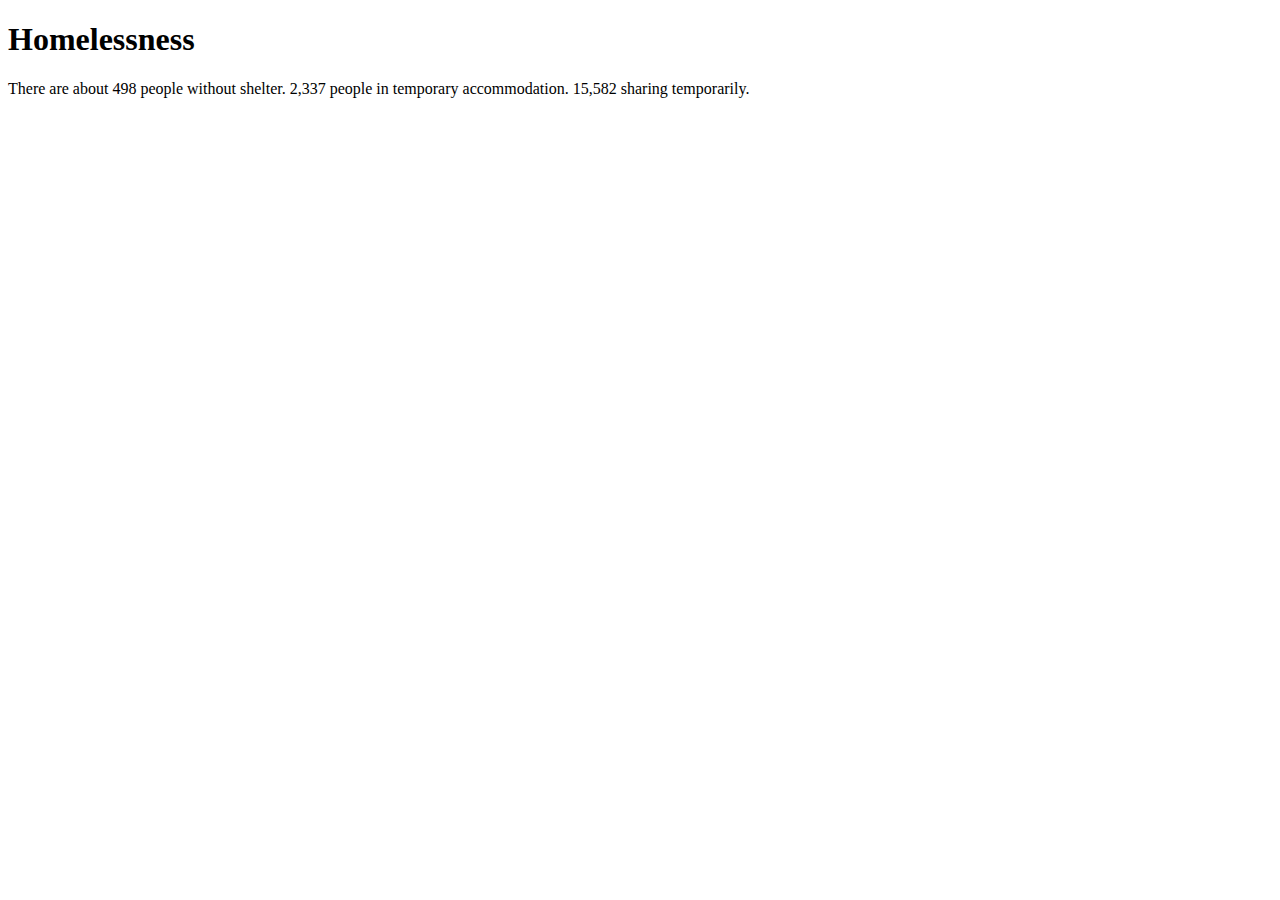
==== index.html @ 54f19400 "Added some information" ====
<!DOCTYPE html>
<html lang="en">
  <head>
    <meta charset="utf-8">
    <title>Page Title</title>
    <meta name="description" content="description">
    <link rel="stylesheet" type="text/css" href="mystyle.css">
  </head>
  <body>
    <h1>Homelessness</h1>
    <p>There are about 498 people without shelter. 2,337 people in temporary accommodation. 15,582 sharing temporarily.</p>
  </body>
</html>
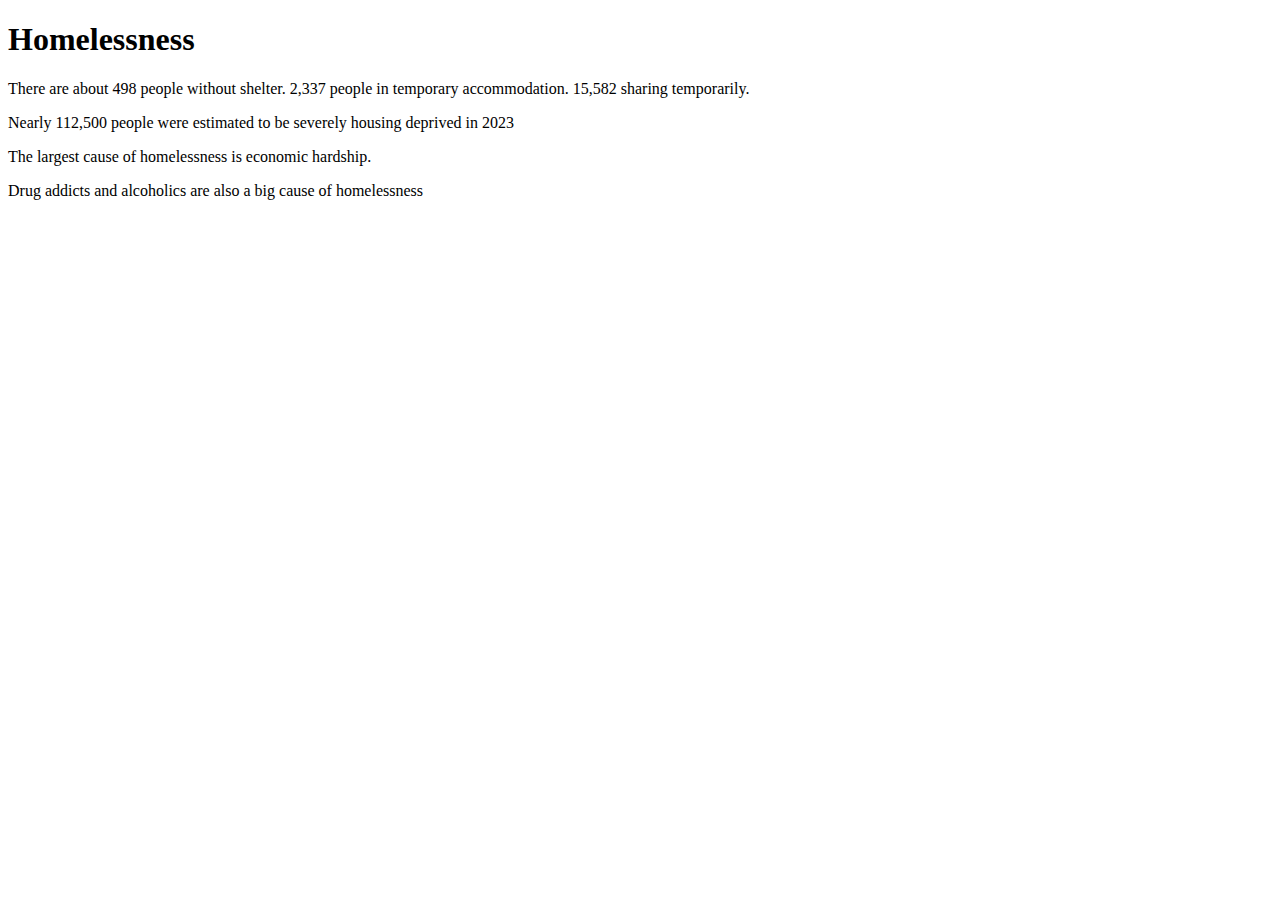
==== commit c30056a4: "Added more information" ====
--- a/index.html
+++ b/index.html
@@ -9,5 +9,8 @@
   <body>
     <h1>Homelessness</h1>
     <p>There are about 498 people without shelter. 2,337 people in temporary accommodation. 15,582 sharing temporarily.</p>
+    <p>Nearly 112,500 people were estimated to be severely housing deprived in 2023</p>
+    <p>The largest cause of homelessness is economic hardship.</p>
+    <p>Drug addicts and alcoholics are also a big cause of homelessness </p>
   </body>
 </html>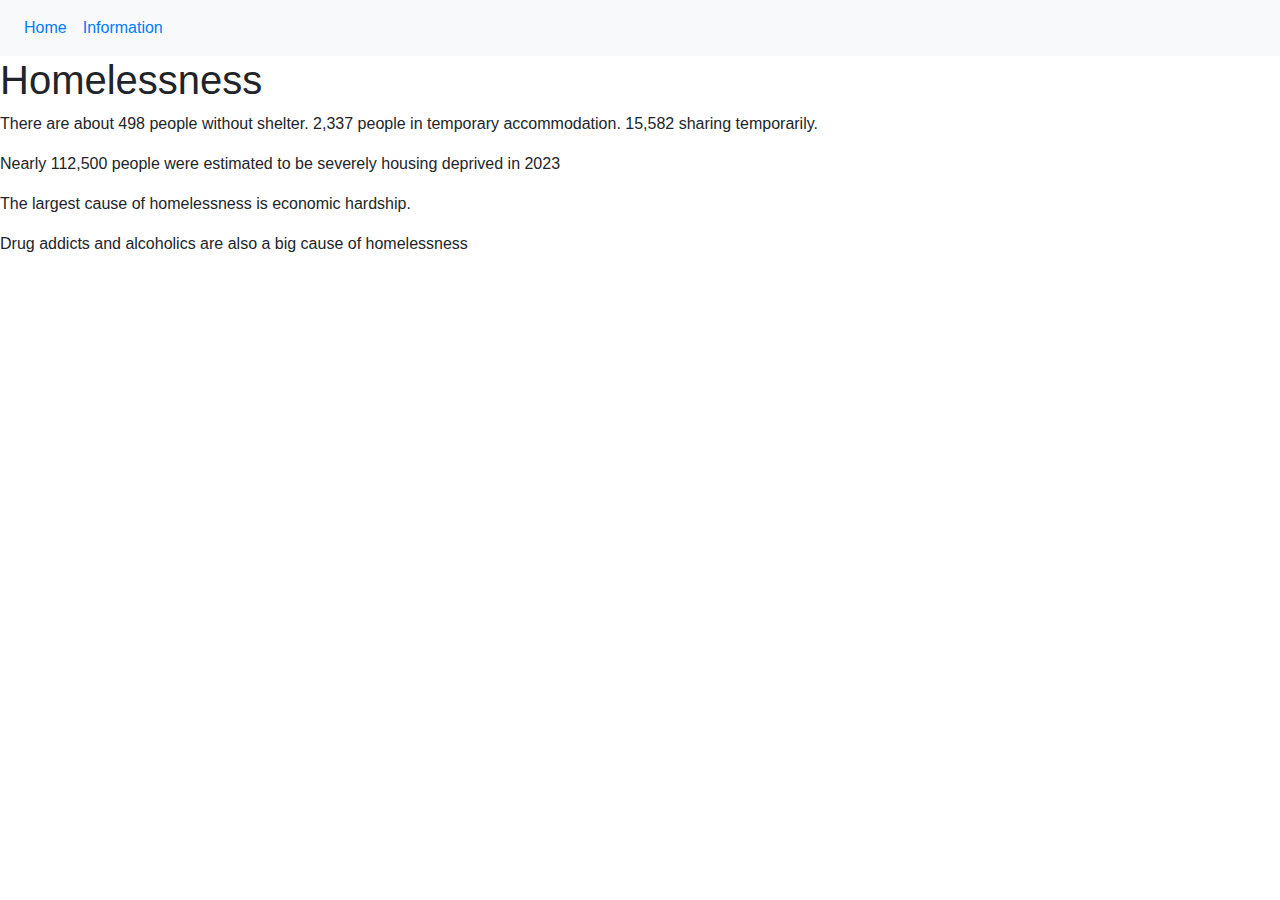
==== commit 8397fe62: "added navbar" ====
--- a/index.html
+++ b/index.html
@@ -1,16 +1,41 @@
 <!DOCTYPE html>
 <html lang="en">
-  <head>
-    <meta charset="utf-8">
-    <title>Page Title</title>
-    <meta name="description" content="description">
-    <link rel="stylesheet" type="text/css" href="mystyle.css">
-  </head>
-  <body>
-    <h1>Homelessness</h1>
-    <p>There are about 498 people without shelter. 2,337 people in temporary accommodation. 15,582 sharing temporarily.</p>
-    <p>Nearly 112,500 people were estimated to be severely housing deprived in 2023</p>
-    <p>The largest cause of homelessness is economic hardship.</p>
-    <p>Drug addicts and alcoholics are also a big cause of homelessness </p>
-  </body>
+
+<head>
+  <title>Bootstrap 4 Example</title>
+  <meta charset="utf-8">
+  <meta name="viewport" content="width=device-width, initial-scale=1">
+  <!-- Latest compiled and minified CSS -->
+  <link rel="stylesheet" href="https://cdn.jsdelivr.net/npm/bootstrap@4.6.2/dist/css/bootstrap.min.css">
+  <link rel="stylesheet" type="text/css" href="styles.css">
+  <!-- jQuery library -->
+  <script src="https://cdn.jsdelivr.net/npm/jquery@3.7.1/dist/jquery.slim.min.js"></script>
+  <!-- Popper JS -->
+  <script src="https://cdn.jsdelivr.net/npm/popper.js@1.16.1/dist/umd/popper.min.js"></script>
+  <!-- Latest compiled JavaScript -->
+  <script src="https://cdn.jsdelivr.net/npm/bootstrap@4.6.2/dist/js/bootstrap.bundle.min.js"></script>
+</head>
+<nav class="navbar navbar-expand-sm bg-light">
+
+  <!-- Links -->
+  <ul class="navbar-nav">
+    <li class="nav-item">
+      <a class="nav-link" href="#">Home</a>
+    </li>
+    <li class="nav-item">
+      <a class="nav-link" href="#">Information</a>
+    </li>
+  </ul>
+
+</nav>
+
+<body>
+  <h1>Homelessness</h1>
+  <p>There are about 498 people without shelter. 2,337 people in temporary accommodation. 15,582 sharing temporarily.
+  </p>
+  <p>Nearly 112,500 people were estimated to be severely housing deprived in 2023</p>
+  <p>The largest cause of homelessness is economic hardship.</p>
+  <p>Drug addicts and alcoholics are also a big cause of homelessness </p>
+</body>
+
 </html>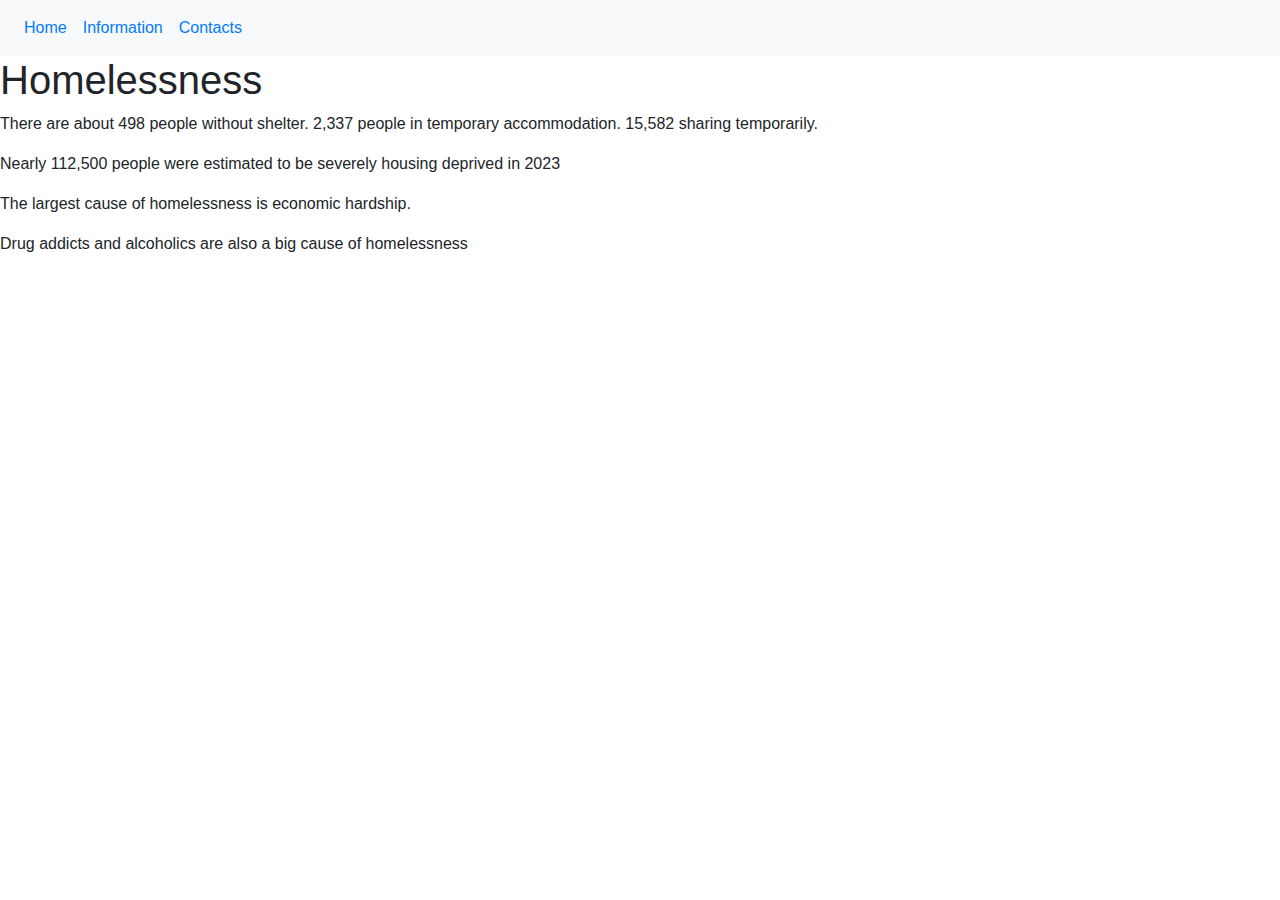
==== commit 0961e8b8: "added extra pages and finished navbar" ====
--- a/index.html
+++ b/index.html
@@ -2,7 +2,7 @@
 <html lang="en">
 
 <head>
-  <title>Bootstrap 4 Example</title>
+  <title>Homelessness In NZ</title>
   <meta charset="utf-8">
   <meta name="viewport" content="width=device-width, initial-scale=1">
   <!-- Latest compiled and minified CSS -->
@@ -20,10 +20,13 @@
   <!-- Links -->
   <ul class="navbar-nav">
     <li class="nav-item">
-      <a class="nav-link" href="#">Home</a>
+      <a class="nav-link" href="index.html">Home</a>
     </li>
     <li class="nav-item">
-      <a class="nav-link" href="#">Information</a>
+      <a class="nav-link" href="info.html">Information</a>
+    </li>
+    <li class="nav-item">
+      <a class="nav-link" href="contacts.html">Contacts</a>
     </li>
   </ul>
 
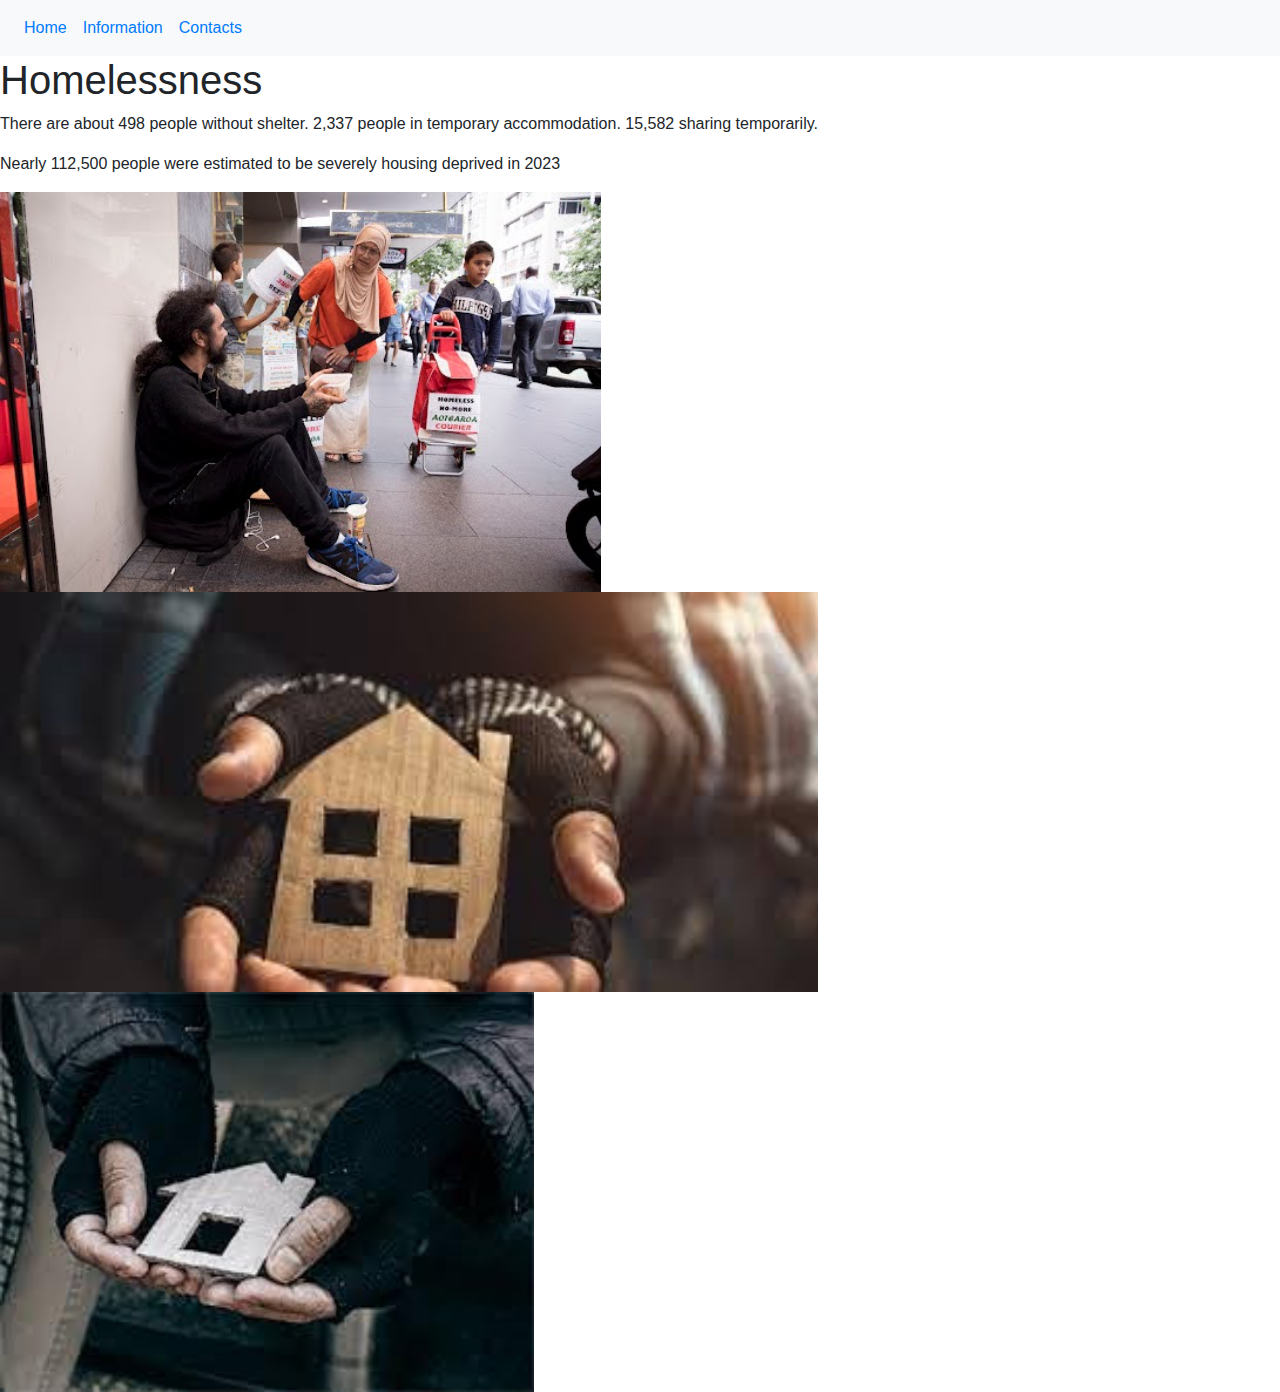
==== commit 58ae298c: "images and css" ====
--- a/index.html
+++ b/index.html
@@ -37,8 +37,9 @@
   <p>There are about 498 people without shelter. 2,337 people in temporary accommodation. 15,582 sharing temporarily.
   </p>
   <p>Nearly 112,500 people were estimated to be severely housing deprived in 2023</p>
-  <p>The largest cause of homelessness is economic hardship.</p>
-  <p>Drug addicts and alcoholics are also a big cause of homelessness </p>
+  <img class="image_class" src="images/homeless.jpg" alt="homeless people">
+  <img class="image_class" src="images/homeless2.jpg" alt="homeless people">
+  <img class="image_class" src="images/homeless3.jpg" alt="homeless people">
 </body>
 
 </html>--- a/styles.css
+++ b/styles.css
@@ -0,0 +1,3 @@
+.image_class {
+    height: 400px;
+}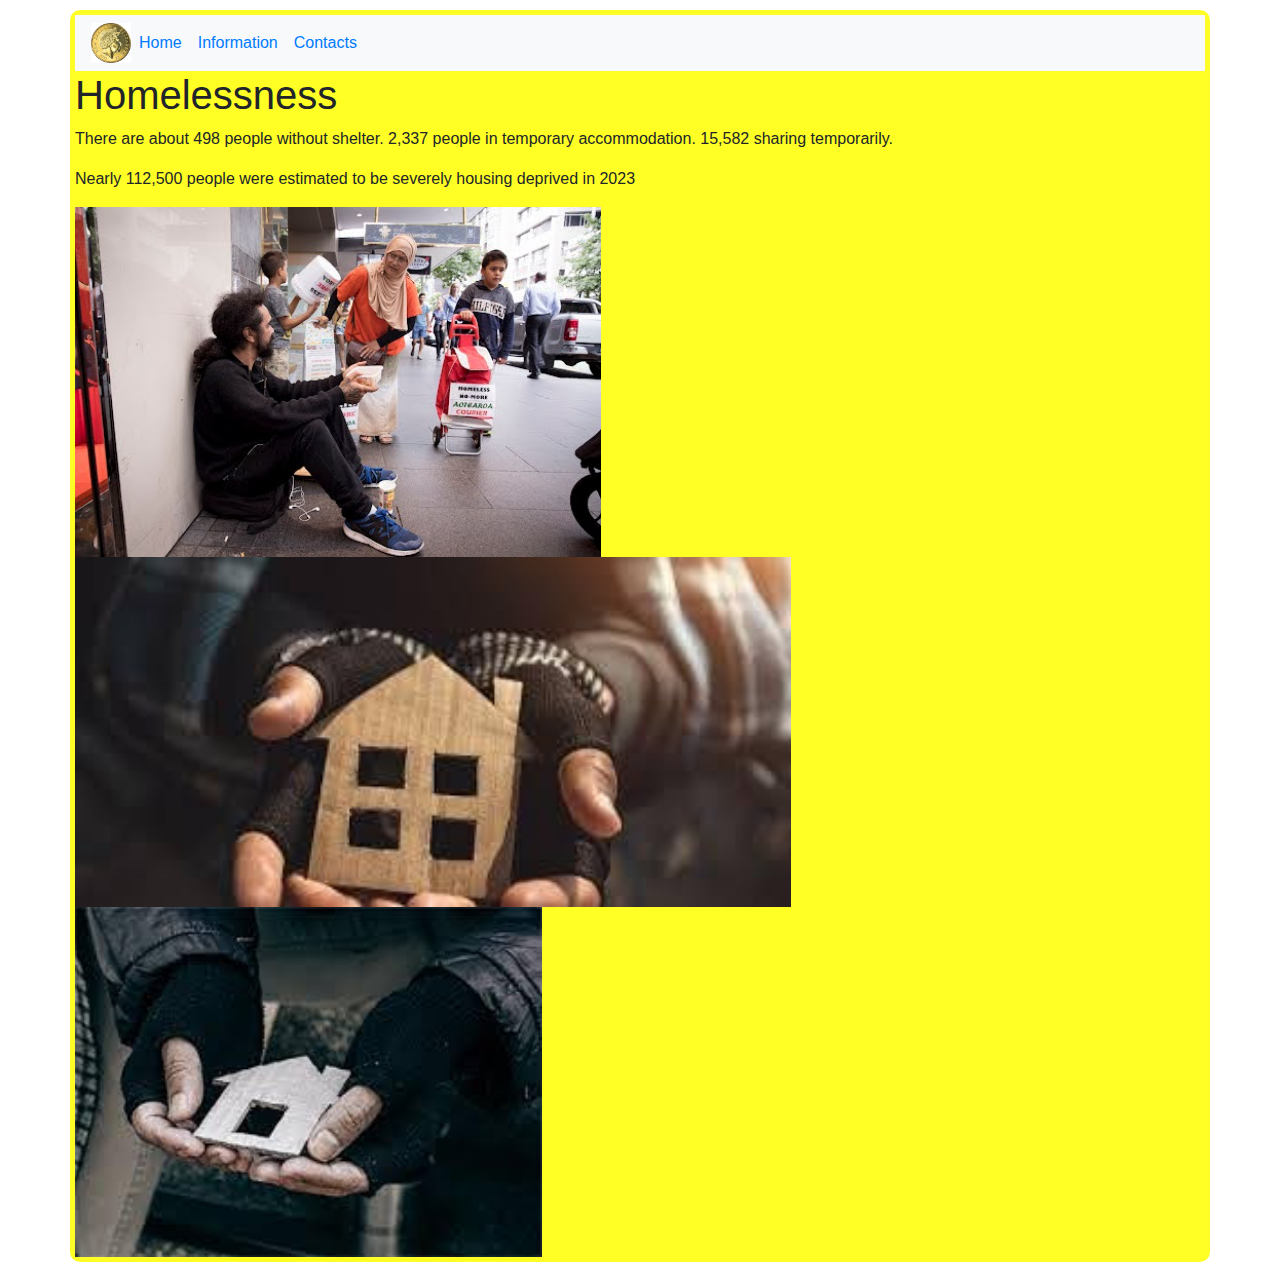
==== commit c8287169: "logo and background colours" ====
--- a/index.html
+++ b/index.html
@@ -15,7 +15,10 @@
   <!-- Latest compiled JavaScript -->
   <script src="https://cdn.jsdelivr.net/npm/bootstrap@4.6.2/dist/js/bootstrap.bundle.min.js"></script>
 </head>
+<div class="container">
 <nav class="navbar navbar-expand-sm bg-light">
+
+  <img id="navbar_logo" src="images/icon.jpg" alt="logo" style="width:40px;">
 
   <!-- Links -->
   <ul class="navbar-nav">
@@ -42,4 +45,5 @@
   <img class="image_class" src="images/homeless3.jpg" alt="homeless people">
 </body>
 
-</html>+</html>
+</div>--- a/styles.css
+++ b/styles.css
@@ -1,3 +1,18 @@
 .image_class {
-    height: 400px;
+    height: 350px;
+}
+
+#navbar_logo {
+    height: 40px;
+}
+
+body {
+	background-color: rgb(255, 255, 255);
+	padding: 10px;
+}
+
+.container {
+	background-color: rgba(255, 255, 0, 0.85);
+	border-radius: 10px;
+	padding: 5px;
 }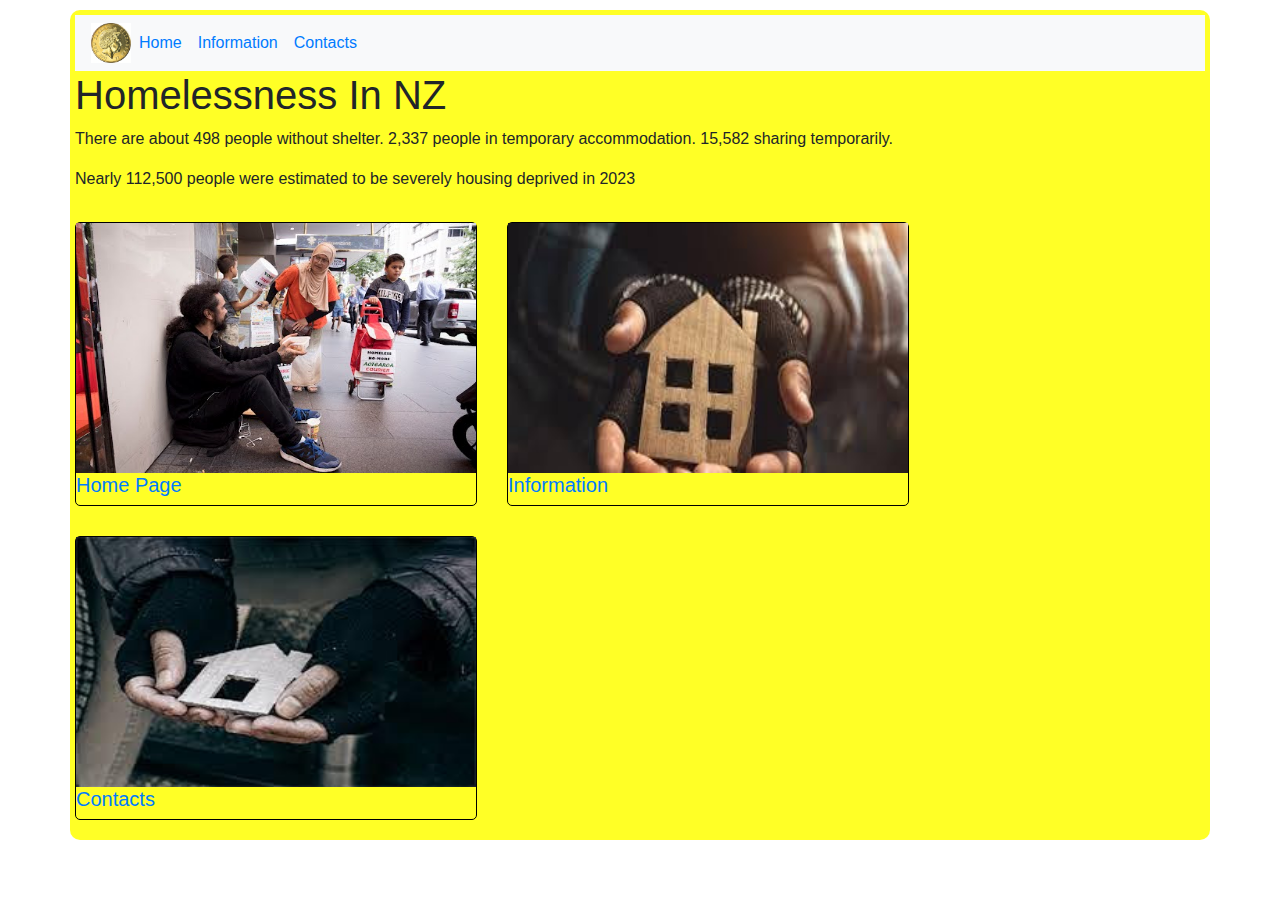
==== commit a60c37cf: "improved home page" ====
--- a/index.html
+++ b/index.html
@@ -16,34 +16,45 @@
   <script src="https://cdn.jsdelivr.net/npm/bootstrap@4.6.2/dist/js/bootstrap.bundle.min.js"></script>
 </head>
 <div class="container">
-<nav class="navbar navbar-expand-sm bg-light">
+  <nav class="navbar navbar-expand-sm bg-light">
 
-  <img id="navbar_logo" src="images/icon.jpg" alt="logo" style="width:40px;">
+    <img id="navbar_logo" src="images/icon.jpg" alt="logo" style="width:40px;">
 
-  <!-- Links -->
-  <ul class="navbar-nav">
-    <li class="nav-item">
-      <a class="nav-link" href="index.html">Home</a>
-    </li>
-    <li class="nav-item">
-      <a class="nav-link" href="info.html">Information</a>
-    </li>
-    <li class="nav-item">
-      <a class="nav-link" href="contacts.html">Contacts</a>
-    </li>
-  </ul>
+    <!-- Links -->
+    <ul class="navbar-nav">
+      <li class="nav-item">
+        <a class="nav-link" href="index.html">Home</a>
+      </li>
+      <li class="nav-item">
+        <a class="nav-link" href="info.html">Information</a>
+      </li>
+      <li class="nav-item">
+        <a class="nav-link" href="contacts.html">Contacts</a>
+      </li>
+    </ul>
 
-</nav>
+  </nav>
 
-<body>
-  <h1>Homelessness</h1>
-  <p>There are about 498 people without shelter. 2,337 people in temporary accommodation. 15,582 sharing temporarily.
-  </p>
-  <p>Nearly 112,500 people were estimated to be severely housing deprived in 2023</p>
-  <img class="image_class" src="images/homeless.jpg" alt="homeless people">
-  <img class="image_class" src="images/homeless2.jpg" alt="homeless people">
-  <img class="image_class" src="images/homeless3.jpg" alt="homeless people">
-</body>
+  <body>
+    <h1>Homelessness In NZ</h1>
+    <p>There are about 498 people without shelter. 2,337 people in temporary accommodation. 15,582 sharing temporarily.
+    </p>
+    <p>Nearly 112,500 people were estimated to be severely housing deprived in 2023</p>
+    <div class="row">
+      <div class="col_imagesborders">
+        <a href="index.html"><img class="image_class" src="images/homeless.jpg" alt="homeless people">
+        <h5>Home Page</h5></a>
+      </div>
+      <div class="col_imagesborders">
+        <a href="info.html"><img class="image_class" src="images/homeless2.jpg" alt="homeless people">
+        <h5>Information</h5></a>
+      </div>
+      <div class="col_imagesborders">
+        <a href="contacts.html"><img class="image_class" src="images/homeless3.jpg" alt="homeless people">
+        <h5>Contacts</h5></a>
+      </div>
+    </div>
+  </body>
+</div>
 
-</html>
-</div>+</html>--- a/styles.css
+++ b/styles.css
@@ -1,5 +1,6 @@
 .image_class {
-    height: 350px;
+    height: 250px;
+	width: 400px;
 }
 
 #navbar_logo {
@@ -15,4 +16,11 @@
 	background-color: rgba(255, 255, 0, 0.85);
 	border-radius: 10px;
 	padding: 5px;
+}
+
+.col_imagesborders {
+	margin: 15px;
+	padding: 0px;
+	border-radius: 5px;
+	border: solid black 1px;
 }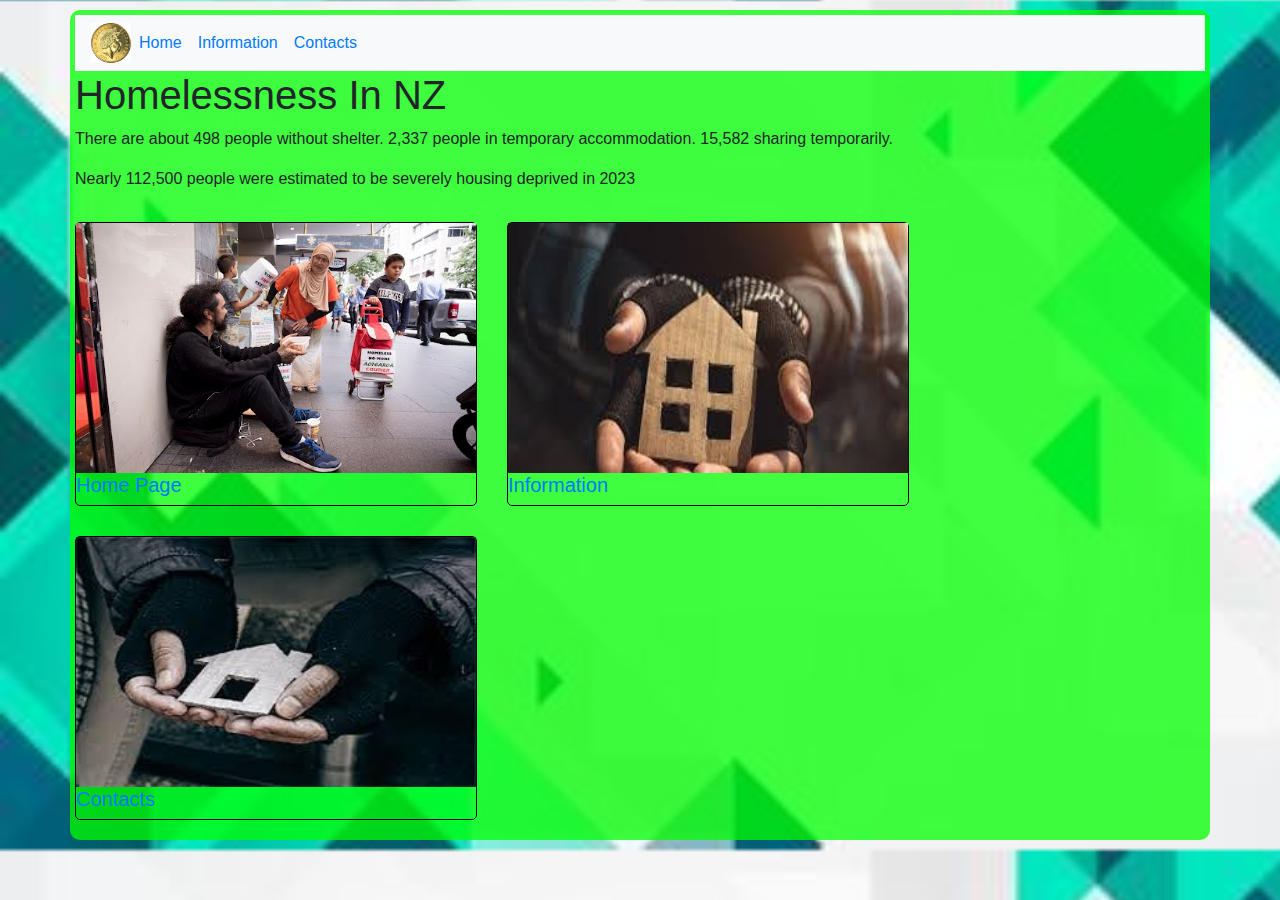
==== commit 5104e50f: "finished information page" ====
--- a/index.html
+++ b/index.html
@@ -15,27 +15,29 @@
   <!-- Latest compiled JavaScript -->
   <script src="https://cdn.jsdelivr.net/npm/bootstrap@4.6.2/dist/js/bootstrap.bundle.min.js"></script>
 </head>
-<div class="container">
-  <nav class="navbar navbar-expand-sm bg-light">
 
-    <img id="navbar_logo" src="images/icon.jpg" alt="logo" style="width:40px;">
+<body>
+  <div class="container">
+    <nav class="navbar navbar-expand-sm bg-light">
 
-    <!-- Links -->
-    <ul class="navbar-nav">
-      <li class="nav-item">
-        <a class="nav-link" href="index.html">Home</a>
-      </li>
-      <li class="nav-item">
-        <a class="nav-link" href="info.html">Information</a>
-      </li>
-      <li class="nav-item">
-        <a class="nav-link" href="contacts.html">Contacts</a>
-      </li>
-    </ul>
+      <img id="navbar_logo" src="images/icon.jpg" alt="logo" style="width:40px;">
 
-  </nav>
+      <!-- Links -->
+      <ul class="navbar-nav">
+        <li class="nav-item">
+          <a class="nav-link" href="index.html">Home</a>
+        </li>
+        <li class="nav-item">
+          <a class="nav-link" href="info.html">Information</a>
+        </li>
+        <li class="nav-item">
+          <a class="nav-link" href="contacts.html">Contacts</a>
+        </li>
+      </ul>
 
-  <body>
+    </nav>
+
+
     <h1>Homelessness In NZ</h1>
     <p>There are about 498 people without shelter. 2,337 people in temporary accommodation. 15,582 sharing temporarily.
     </p>
@@ -43,18 +45,22 @@
     <div class="row">
       <div class="col_imagesborders">
         <a href="index.html"><img class="image_class" src="images/homeless.jpg" alt="homeless people">
-        <h5>Home Page</h5></a>
+          <h5>Home Page</h5>
+        </a>
       </div>
       <div class="col_imagesborders">
         <a href="info.html"><img class="image_class" src="images/homeless2.jpg" alt="homeless people">
-        <h5>Information</h5></a>
+          <h5>Information</h5>
+        </a>
       </div>
       <div class="col_imagesborders">
         <a href="contacts.html"><img class="image_class" src="images/homeless3.jpg" alt="homeless people">
-        <h5>Contacts</h5></a>
+          <h5>Contacts</h5>
+        </a>
       </div>
     </div>
-  </body>
-</div>
+
+  </div>
+</body>
 
 </html>--- a/styles.css
+++ b/styles.css
@@ -9,11 +9,13 @@
 
 body {
 	background-color: rgb(255, 255, 255);
+	background-image: url("images/background.jpg");
+	background-size: cover;
 	padding: 10px;
 }
 
 .container {
-	background-color: rgba(255, 255, 0, 0.85);
+	background-color: rgba(0, 255, 0, 0.75);
 	border-radius: 10px;
 	padding: 5px;
 }
@@ -23,4 +25,16 @@
 	padding: 0px;
 	border-radius: 5px;
 	border: solid black 1px;
+}
+
+.image_class2 {
+	height: 350px;
+	width: 400px;
+}
+
+.imagesborders2 {
+	margin: 15px;
+	padding: 0px;
+	border-radius: 5px;
+	border: solid black 1px;
 }